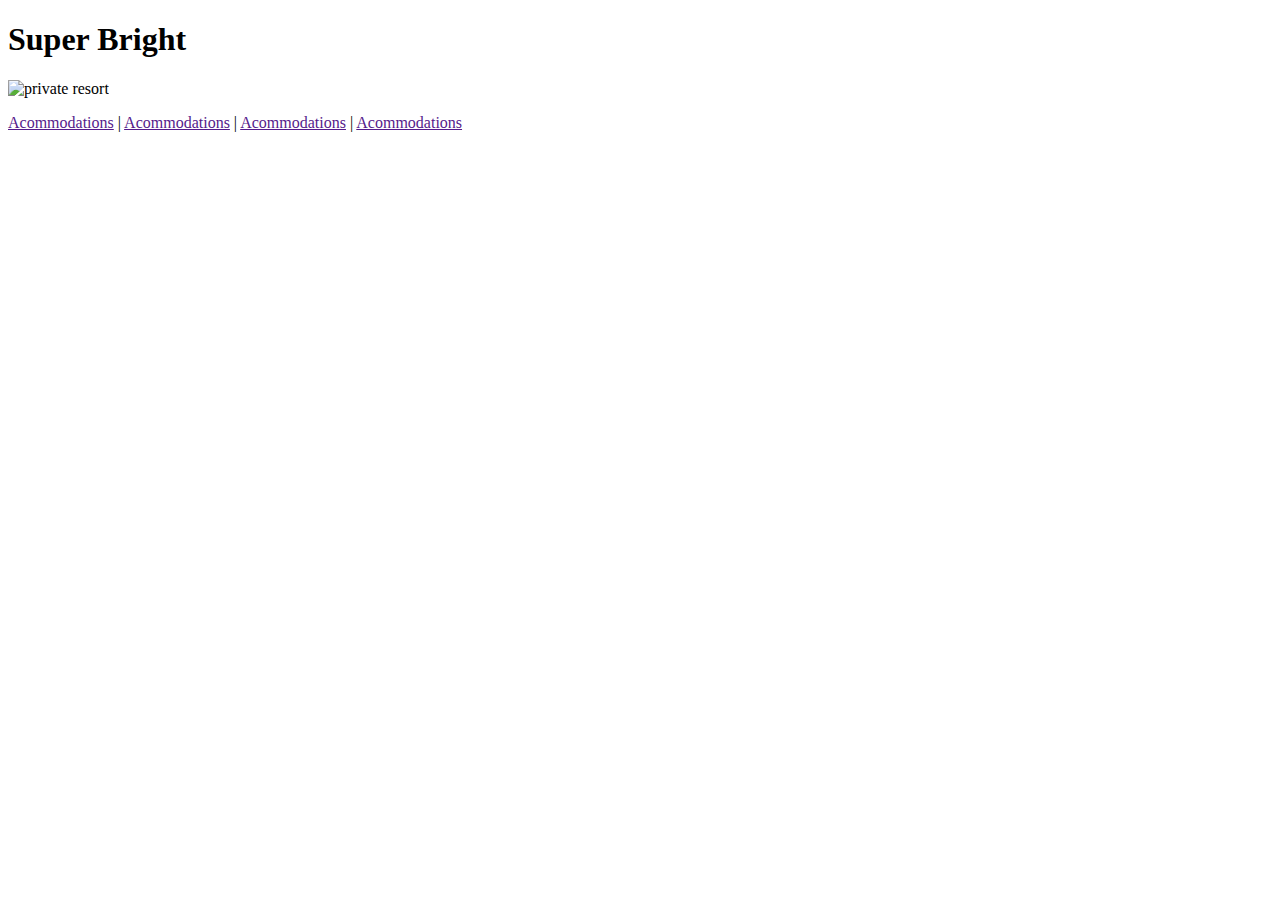
==== resort-page/index.html @ 5587f412 "new resort page" ====
<!DOCTYPE html>
<html>
  <title>Resort</title>
  <head>
    <link href="" rel="stylesheet" type="text/css">
    <h1>Super Bright</h1>
    <img src ="http://cl.jroo.me/z3/Y/2/C/d/a.aaa-The-Bahamas.jpg" alt="private resort">
  </head>
  </br>
  <body>
    <p>
      <a href="">Acommodations</a> |
      <a href="">Acommodations</a> |
      <a href="">Acommodations</a> |
      <a href="">Acommodations</a>
    </p>

  </body>













</html>
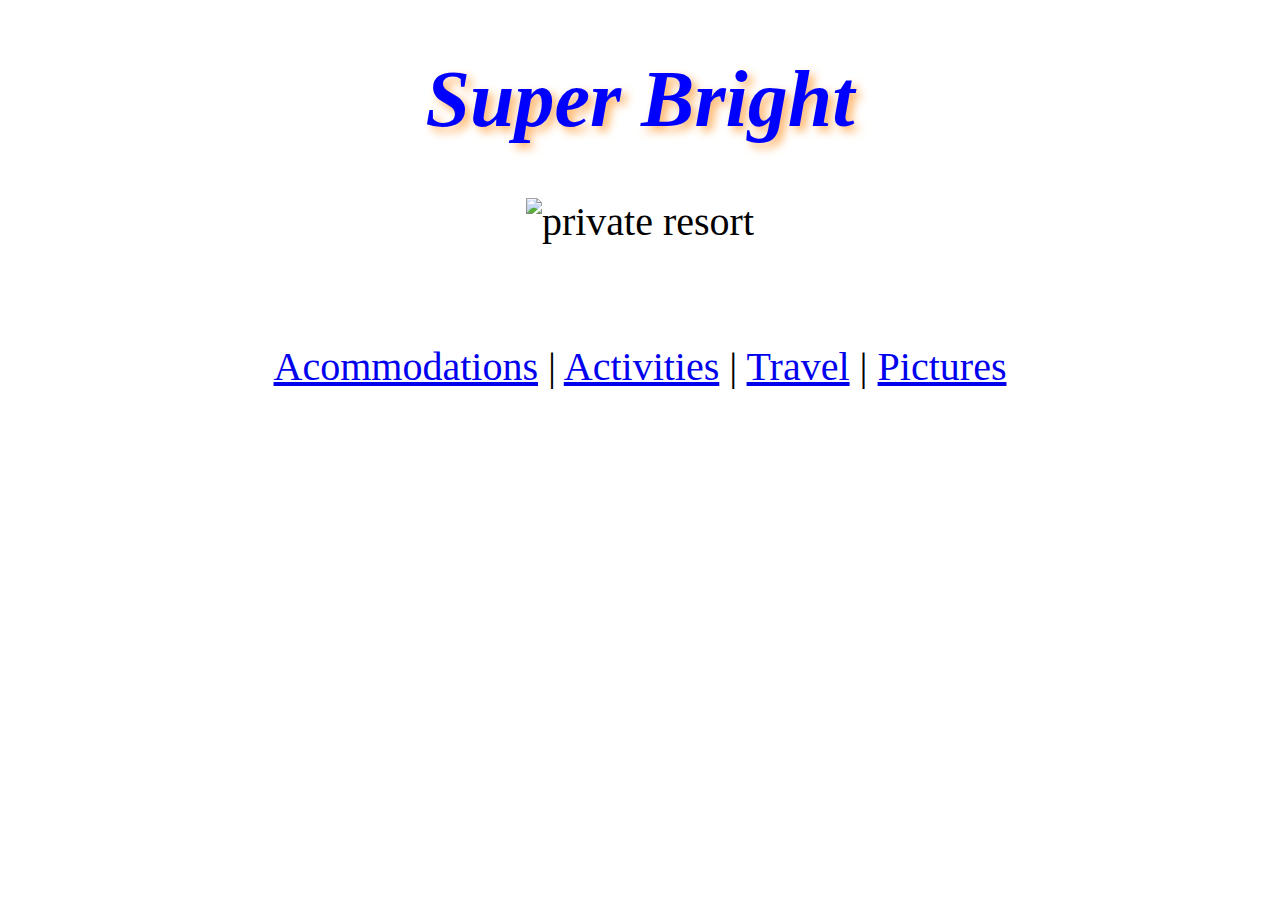
==== commit 6fd4381c: "resort3 style css" ====
--- a/resort-page/index.html
+++ b/resort-page/index.html
@@ -2,17 +2,19 @@
 <html>
   <title>Resort</title>
   <head>
-    <link href="" rel="stylesheet" type="text/css">
+    <link href="resort-style.css" rel="stylesheet" type="text/css">
     <h1>Super Bright</h1>
-    <img src ="http://cl.jroo.me/z3/Y/2/C/d/a.aaa-The-Bahamas.jpg" alt="private resort">
+    <p>
+      <img src ="http://blog.lilianamonticone.com/wp-content/uploads/2015/05/in-crociera-alle-Bahamas-citt%C3%A0-vista-dallalto.jpg" alt="private resort">
+    </p>
   </head>
   </br>
   <body>
     <p>
-      <a href="">Acommodations</a> |
-      <a href="">Acommodations</a> |
-      <a href="">Acommodations</a> |
-      <a href="">Acommodations</a>
+      <a href="accommodation.html">Acommodations</a> |
+      <a href="http://www.bahamas.com/things-to-do">Activities</a> |
+      <a href="http://www.gofox.com/destination/bahamas-the/">Travel</a> |
+      <a href="pictures.html">Pictures</a>
     </p>
 
   </body>
--- a/resort-page/resort-style.css
+++ b/resort-page/resort-style.css
@@ -0,0 +1,13 @@
+h1{
+  color: #0000ff;
+  font-size: 80px;
+  text-align: center;
+  text-shadow: 5px 5px 10px #ffb366;
+  font-style: italic;
+}
+
+p{
+  text-align: center;
+  font-size: 40px;
+  font-family: cursive;
+}
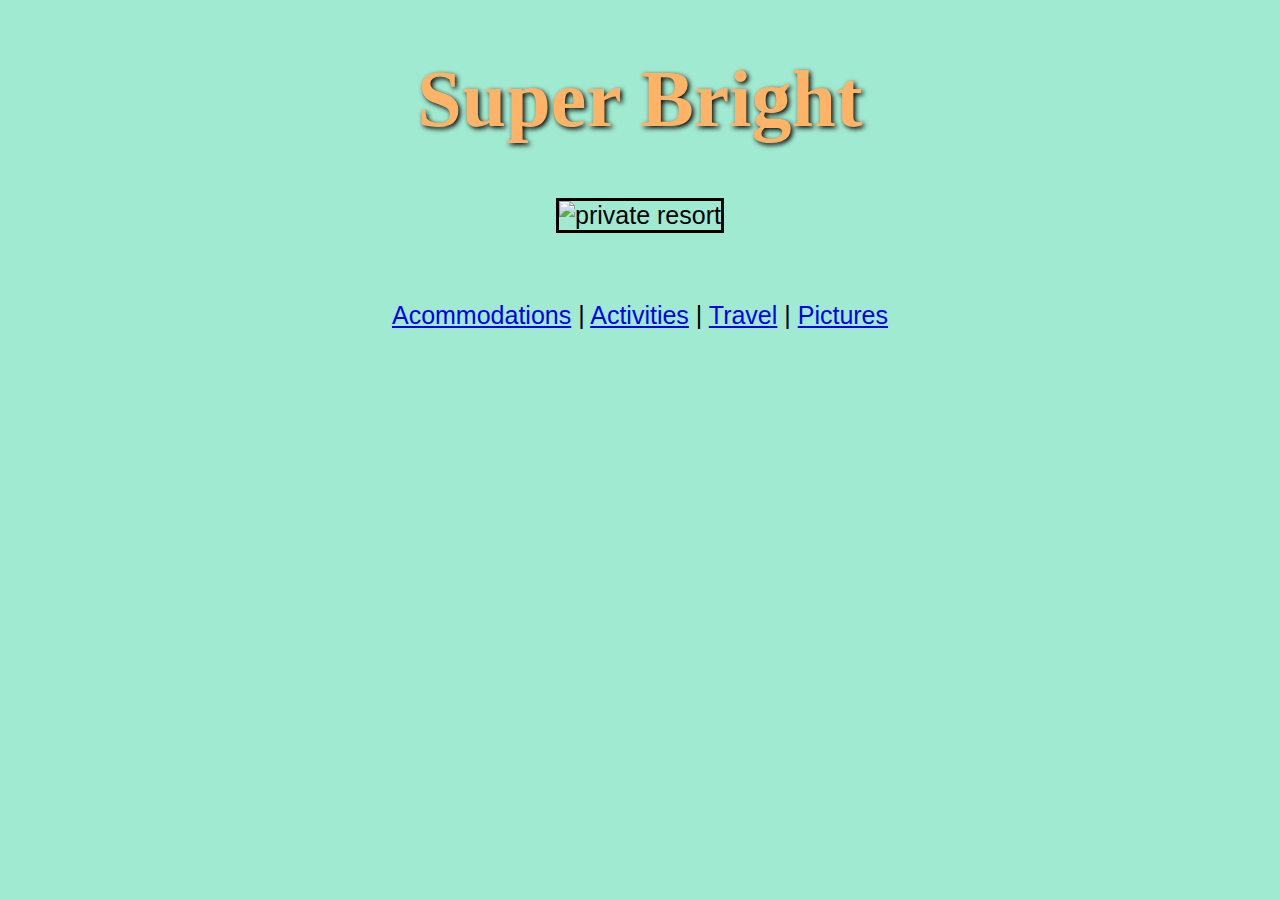
==== commit 34a661dd: "modified all" ====
--- a/resort-page/index.html
+++ b/resort-page/index.html
@@ -4,11 +4,11 @@
   <head>
     <link href="resort-style.css" rel="stylesheet" type="text/css">
     <h1>Super Bright</h1>
-    <p>
-      <img src ="http://blog.lilianamonticone.com/wp-content/uploads/2015/05/in-crociera-alle-Bahamas-citt%C3%A0-vista-dallalto.jpg" alt="private resort">
-    </p>
+    <p><img src ="http://cl.jroo.me/z3/Y/2/C/d/a.aaa-The-Bahamas.jpg" border="3"  alt="private resort"></p>
+
   </head>
-  </br>
+  <br />
+
   <body>
     <p>
       <a href="accommodation.html">Acommodations</a> |
@@ -16,7 +16,7 @@
       <a href="http://www.gofox.com/destination/bahamas-the/">Travel</a> |
       <a href="pictures.html">Pictures</a>
     </p>
-
+<body bgcolor= "#a1ead2">
   </body>
 
 
--- a/resort-page/resort-style.css
+++ b/resort-page/resort-style.css
@@ -1,13 +1,26 @@
-h1{
-  color: #0000ff;
-  font-size: 80px;
+h1 {
+  color: #ffb366;
+  text-shadow:2px 2px 5px #000000;
   text-align: center;
-  text-shadow: 5px 5px 10px #ffb366;
-  font-style: italic;
+  font-family: Georgia;
+  font-size: 500%;
 }
 
-p{
+p {
+  font-family: arial;
+  font-size: 25px;
   text-align: center;
-  font-size: 40px;
-  font-family: cursive;
 }
+
+ul{
+  font-family: monospace;
+  font-size: 20px;
+  line-height: 35px;
+  font-style: normal;
+}
+
+ol{
+  font-weight: lighter;
+  line-height: 20px;
+  text-align: center;
+}
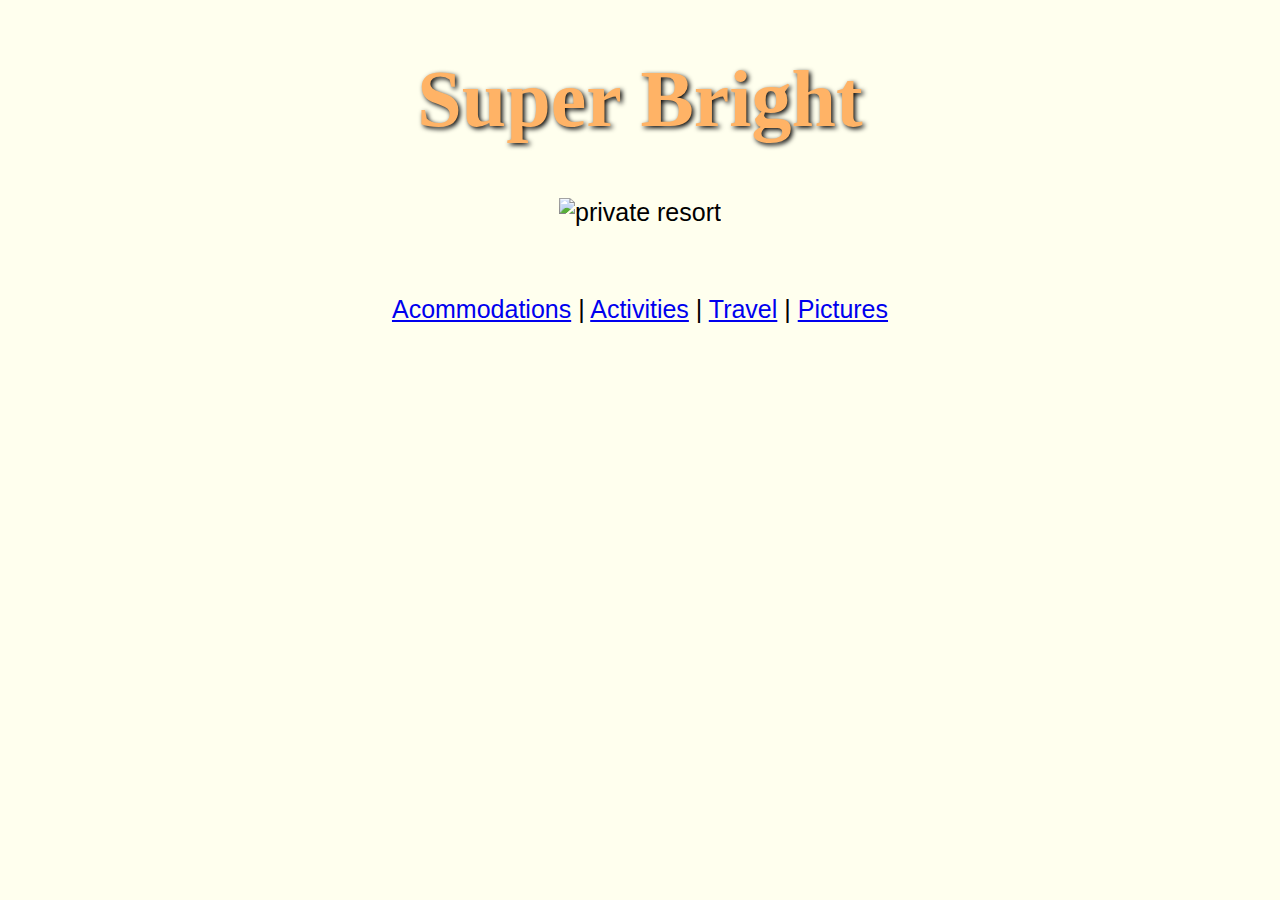
==== commit d3f7057b: "added changes to gh-resort3" ====
--- a/resort-page/index.html
+++ b/resort-page/index.html
@@ -4,11 +4,11 @@
   <head>
     <link href="resort-style.css" rel="stylesheet" type="text/css">
     <h1>Super Bright</h1>
-    <p><img src ="http://cl.jroo.me/z3/Y/2/C/d/a.aaa-The-Bahamas.jpg" border="3"  alt="private resort"></p>
-
+    <p>
+      <img src ="http://blog.lilianamonticone.com/wp-content/uploads/2015/05/in-crociera-alle-Bahamas-citt%C3%A0-vista-dallalto.jpg" alt="private resort">
+    </p>
   </head>
-  <br />
-
+  </br>
   <body>
     <p>
       <a href="accommodation.html">Acommodations</a> |
@@ -16,19 +16,6 @@
       <a href="http://www.gofox.com/destination/bahamas-the/">Travel</a> |
       <a href="pictures.html">Pictures</a>
     </p>
-<body bgcolor= "#a1ead2">
+    <body bgcolor="#ffffee">
   </body>
-
-
-
-
-
-
-
-
-
-
-
-
-
 </html>
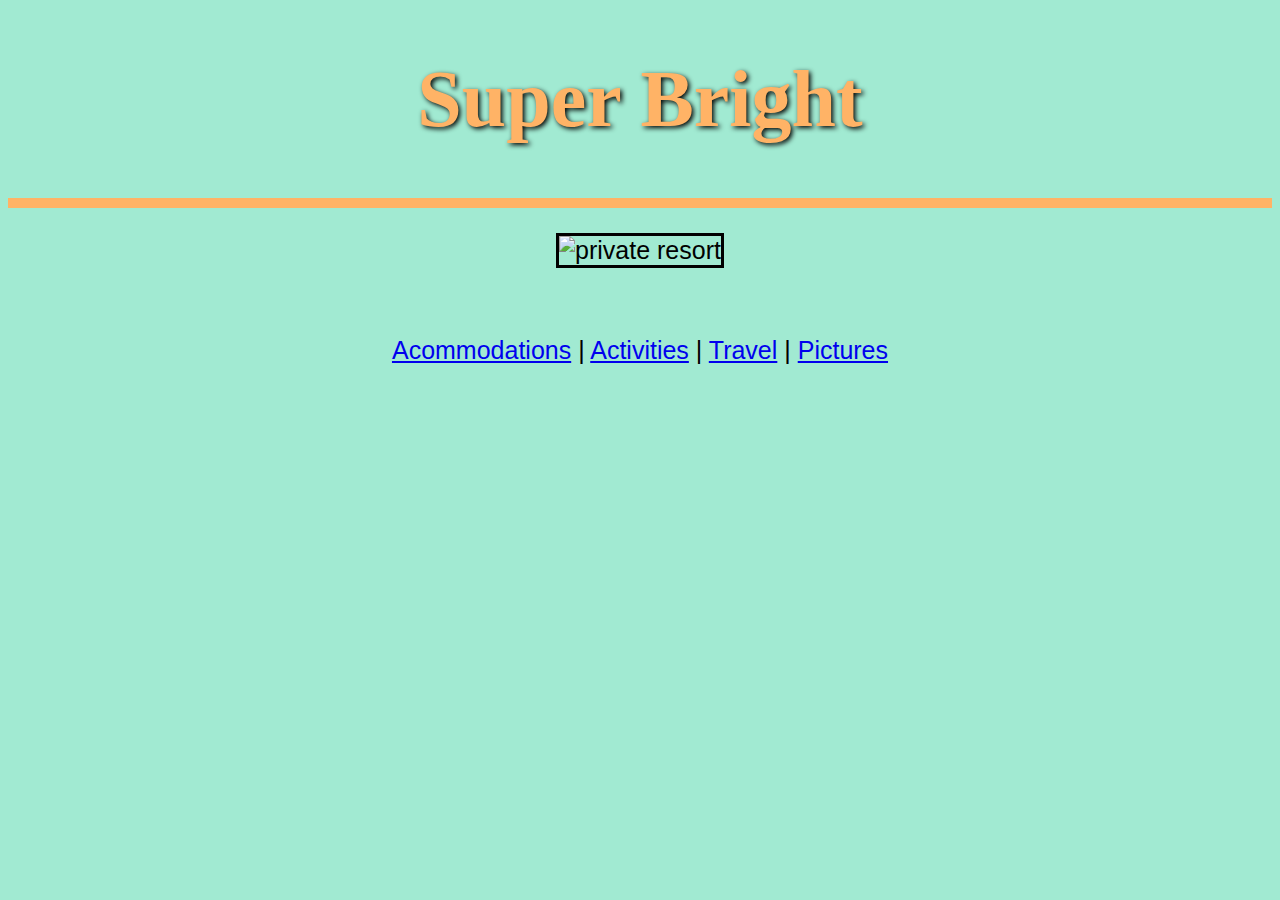
==== commit 4e2ca7ae: "add horizontal line" ====
--- a/resort-page/index.html
+++ b/resort-page/index.html
@@ -4,11 +4,11 @@
   <head>
     <link href="resort-style.css" rel="stylesheet" type="text/css">
     <h1>Super Bright</h1>
-    <p>
-      <img src ="http://blog.lilianamonticone.com/wp-content/uploads/2015/05/in-crociera-alle-Bahamas-citt%C3%A0-vista-dallalto.jpg" alt="private resort">
-    </p>
+    <hr size="10px" color="#ffb366">
+    <p><img src ="http://cl.jroo.me/z3/Y/2/C/d/a.aaa-The-Bahamas.jpg" border="3"  alt="private resort"></p>
   </head>
-  </br>
+  <br />
+
   <body>
     <p>
       <a href="accommodation.html">Acommodations</a> |
@@ -16,6 +16,19 @@
       <a href="http://www.gofox.com/destination/bahamas-the/">Travel</a> |
       <a href="pictures.html">Pictures</a>
     </p>
-    <body bgcolor="#ffffee">
+<body bgcolor= "#a1ead2">
   </body>
+
+
+
+
+
+
+
+
+
+
+
+
+
 </html>
